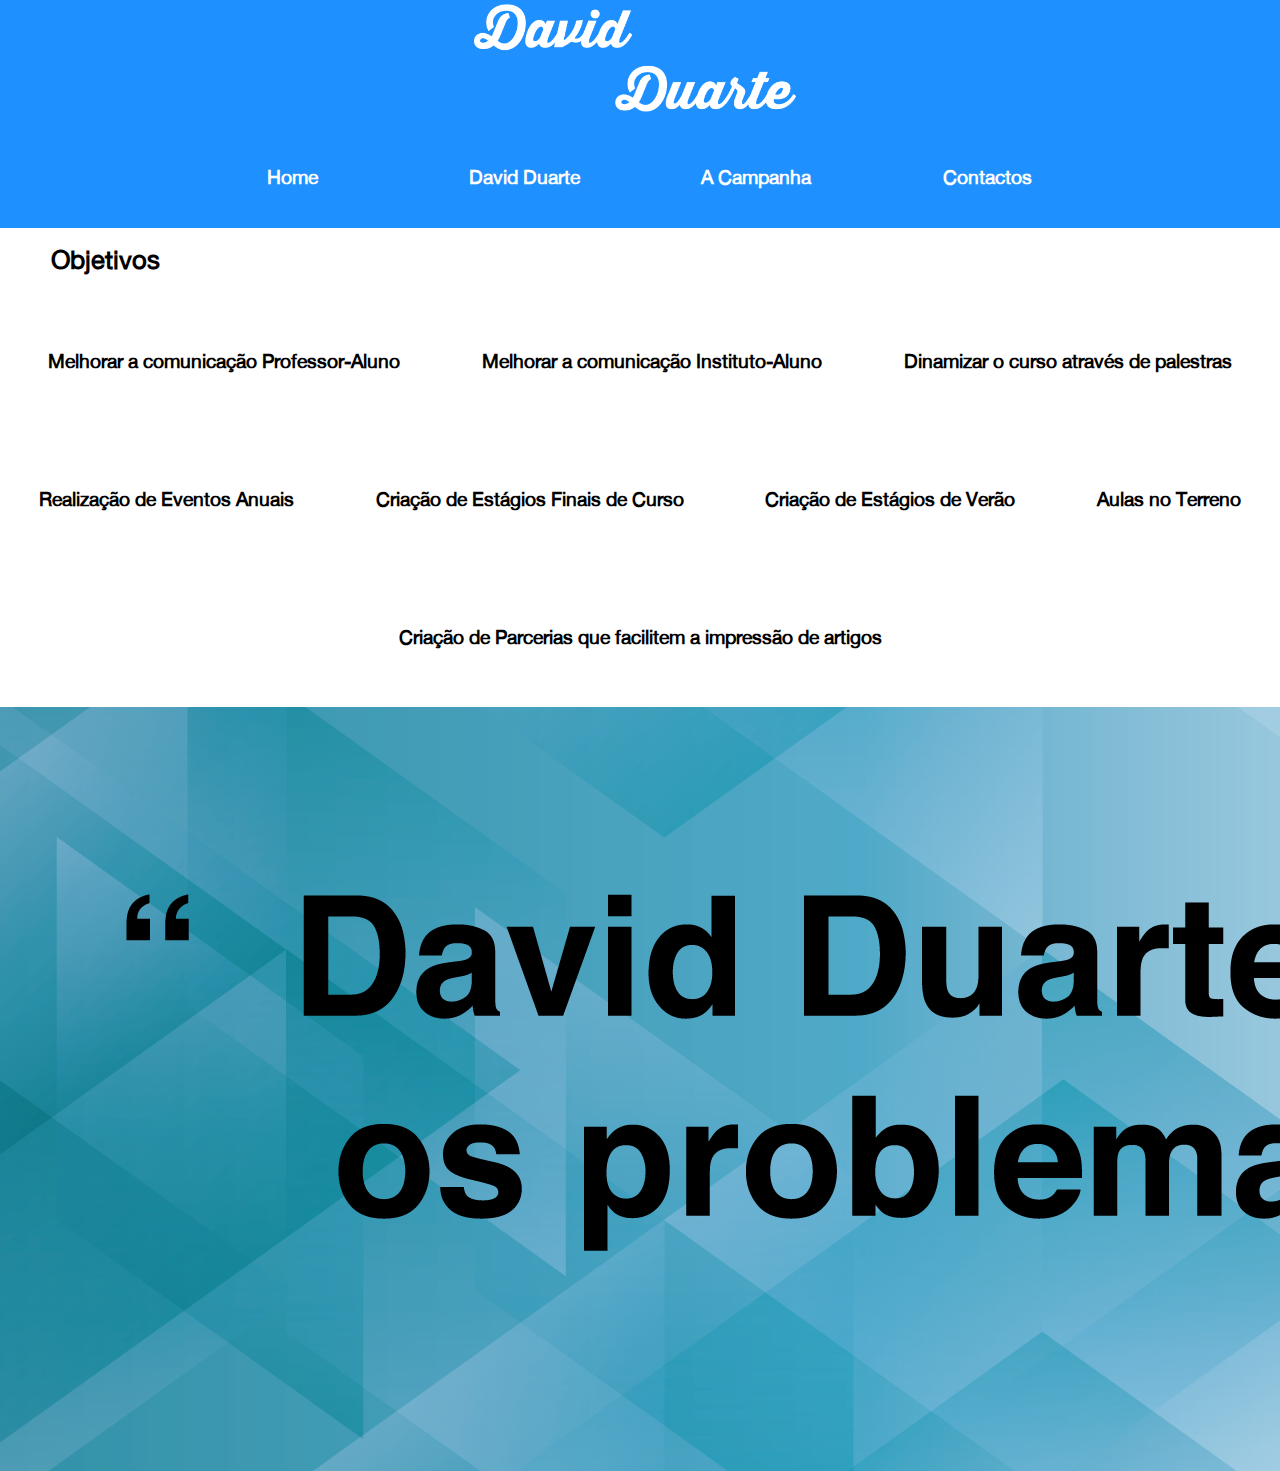
==== campanha.html @ dab3d56a "Trablho de Programaçao" ====
<meta charset="utf-8">
    <title>David Duarte para Provedor do Estudante</title>
    <meta name="author" content="Miguel Coimbra º10599">
    <meta name="description" content="David Duarte O Provedor do Estudante">
    <meta name="keywords" content="david, duarte, provedor, estudante">
    <meta name="viewport" content="width=device-width, initial-scale=1.0">
    <link rel="stylesheet" type="text/css" href="css/index.css">
    <script src="jquerry/jquery-3.2.0.min.js" type="text/javascript"></script>
    <script src="jquerry/jquery.js"></script>
</head>

<body>
    <!--Menu-->
    <header class="row">
        <div class="col_12 com_8 cos_5 menu">
            <img src="images/dd.png" class="logo" alt="Marca David Duarte">
            <!--Imagem menu hamburguer mobile-->
            <label for="open-menu" class="open-menu"><img alt="hamburguer" src="images/menu_hamburger-256.png"></label>
            <input type="checkbox" id="open-menu" role="button">
             <!-- Menu-->
                    <ul id="menu">
                    <li><a href="index.html">Home</a></li>
                    <li><a href="/sobre-mim.html">David Duarte</a></li>
                    <li><a href="/campanha.html">A Campanha</a></li>
                        <li><a href="/contacto.html">Contactos</a>
                    </ul>
        </div> 
    </header>
    <main class="row">
        <div class="col_12 com_8 cos_5 objetivo">
            <h1 class="title">Objetivos</h1>
            <ul class="objetivos">
                <li><p>Melhorar a comunicação Professor-Aluno</p></li>
                <li><p>Melhorar a comunicação Instituto-Aluno</p></li>
                <li><p>Dinamizar o curso através de palestras</p></li>
                <li><p>Realização de Eventos Anuais</p></li>
                <li><p>Criação de Estágios Finais de Curso</p></li>
                <li><p>Criação de Estágios de Verão</p></li>
                <li><p>Aulas no Terreno</p></li>
                <li><p>Criação de Parcerias que facilitem a impressão de artigos</p></li>
            </ul>
        </div>
        
     </main>
        <footer class="row">
        <div class="col_12 com_8 cos_5 slogan_2">
            <img src="images/slogan.png" class="sloganback" alt="Slogan">
        </div>
    </footer>
</body>
---- css/index.css ----
@charset "utf-8";

html, body { 
    margin: 0; 
    padding: 0;
    overflow-x: hidden; 
}

@font-face {
    font-family: Helvetica;
    src: url('../fonts/HelveticaNeue.ttf');
}

.row:before
.row:after {
    content: "";
    clear: both;
    display: block;
}

/*LAPTOP*/
@media screen and (min-width: 991px) {   
body {
    width: 100%;
    overflow-x: hidden;
 }
    
.col_1 {width: 8.33%;}
.col_2 {width: 16.66%;}
.col_3 {width: 25%;}
.col_4 {width: 33.33%;}
.col_5 {width: 41.66%;}
.col_6 {width: 50%;}
.col_7 {width: 58.33%;}
.col_8 {width: 66.66%;}
.col_9 {width: 75%;}
.col_10 {width: 83.33%;}
.col_11 {width: 91.66%;}
.col_12 {width: 100%;}
    
[class*="col_"]:first-child {margin-left: 0;}
[class*="col_"]:last-child {margin-right: 0;}
[class*="col_"] {float:left;}
/*Transversal a todas as Paginas (LAPTOP)*/
/*LOGO LAPTOP*/
.logo {
    height: 10vw;
    width: auto;
    background-color: dodgerblue;
    margin-left: 37%;
}
    
.menu {
    background-color: dodgerblue;
}
/*MENU LAPTOP*/
ul {
    width: 100%;
    list-style-type: none;
    text-align: center;
    margin: 0;
    padding: 0;
    font-family: "Helvetica Neue", Helvetica, Arial;
    background-color: dodgerblue;
    font-weight: bold;
    font-size: 1.5vw;
}

li {
    display: inline-block;
    margin: 3vw;
}

li a {
    display: block;
    min-width: 150px;
    text-align: center;
    font-family: "Helvetica Neue", Helvetica, Arial;
    color: #fff;
    text-decoration: none;
}

li:hover ul a {
    background: #f3f3f3;
    color: #2f3036;
    height: 50px;
    line-height: 40px;
}

li:hover a {
    color: #000000;
}

li ul {
    display: none;
}

li ul li {
    display: block;
    float: none;
}

li ul li a {
    width: auto;
    min-width: 150px;
    padding: 0 20px;
}

ul li a:hover + .hidden, .hidden:hover {
    display: block;
}

.open-menu {
    display: none;
    text-align: center;
}
    
input[type=checkbox] {
    display: none;
}
    
input[type=checkbox]:checked ~ #menu {
    display: block;
}

@media screen and (max-width:760px) {
ul {
    position: static;
    display: none;
}
    
ul li, li a {
    width: 100%;
}
    
.open-menu {
    display: block;
}   
}

    
/*Pagina Home (LAPTOP)*/
/*SlideShow LAPTOP*/
.containerslide {
    margin-top: 2vw;
    height: 33vw;
    text-align: center;
    margin-bottom: 0;
}    
    
#slideshow > div {
    position: absolute;
}
    
.imgslide {
    width: 50%; 
    border-top-left-radius: 1vw;
    border-top-right-radius: 1vw;
    border-bottom-left-radius: 1vw;
    border-bottom-right-radius: 1vw;
}
    
/*CONTEUDO LAPTOP*/
.titles {
    margin: 0;
    font-family: Helvetica;
    font-size: 2vw;
    font-weight: bold;
    position:relative;
}
    
.presentation {
    font-family: Helvetica;
    font-size: 1vw;
    position:relative;
    margin: 0;
    margin-top: 1%;
}
    
.slogan_1 {
    position: absolute;
    margin-top: 65vw;
    width: 100%;
    text-align: center;
    margin-bottom: 0%;
    padding: 0;
}
    
.slogan {
    margin: 0;
    padding: 0;
    width: 100%;
}
    
/*PAGINA SOBRE MIMN (LAPTOP)*/
  /*PARTE DO TEXTO*/ 
.esquerda {
    width: 48%;
    margin-left: 2%;
}
    
.title {
    font-family: Helvetica;
    font-size: 2vw;
    font-weight:700;
    margin-left: 4%;
}
    
.sobre_mim {
    font-family: Helvetica;
    font-size: 1.5vw;
    margin-left: 3%;
    }
    
.direita {
    width: 50%;
    align-content: center;
}
    
.img_sobre_mim {
    width: 100%;
    padding-left:15%;
    margin-right: 60%;
    margin-top: 2%;
    border-radius: 1vw;
}
    
/*PAGINA CAMPANHA (Laptop)*/
.objetivos{
    background-color: white; 
}

/*PAGINA CONTATOS (LAPTOP)*/
 .forms {
    text-align: center;
}
    
input[type=text], select, textarea {
    width: 50vw;
    padding: 2vw;  
    border: 0.1vw solid #ccc; 
    border-radius: 0.5vw; 
    box-sizing: border-box;
    margin-top: 3vw;
    font-size: 1vw;
}
    
input[type=submit] {
    background-color: rgba(0, 0, 0, 0.75);
    color: white;
    padding: 2vw 5vw;
    margin-top: 1vw;
    border: none;
    border-radius: 0.5vw;
    cursor: pointer;
    font-size: 1vw;
}

input[type=submit]:hover {
    background-color: rgb(0, 0, 0);
}
}

/*TABLET*/
@media screen and (min-width: 480px) and (max-width: 990px) {
    
.colt_1 {width: calc(11.1%);}
.colt_2 {width: calc(23.8%);}
.colt_3 {width: calc(36.5%);}
.colt_4 {width: calc(49.2%);}
.colt_5 {width: calc(61.9%);}
.colt_6 {width: calc(74.6%);}
.colt_7 {width: calc(87.3%);}
.colt_8 {width: calc(100%);}

[class*="colt_"]:first-child {margin-left: 0;}
[class*="colt_"]:last-child {margin-right: 0;}
[class*="colt_"] {float:left;}
    
/*TRANSVERSAL A TODAS AS PAGINAS (TABLET)*/
/*LOGO TABLET*/
.logo {
    height: 10vw;
    width: auto;
    background-color: dodgerblue;
    margin-left: 37%;
}
    
.menu {   
    background-color: dodgerblue;
}
    
/*Menu TABLET*/
ul {
    width: 100%;
    font-size: 2.5vw;
    list-style-type: none;
    text-align: center;
    margin: 0;
    padding: 0;
    font-family: "Helvetica Neue", Helvetica, Arial;
    background: dodgerblue; 
}

li {
    display: inline-block;
    margin: 2vw;
}

li a {
    display: block;
    min-width: 150px;
    text-align: center;
    font-family: "Helvetica Neue", Helvetica, Arial;
    color: #fff;
    text-decoration: none;
}

li:hover ul a {
    background: #f3f3f3;
    color: #2f3036;
    height: 50px;
    line-height: 40px;
}

li:hover a {
    color: #000000;
}

li ul {
    display: none;
}

li ul li {
    display: block;
    float: none;
}

li ul li a {
    width: auto;
    min-width: 150px;
    padding: 0 20px;
}

ul li a:hover + .hidden, .hidden:hover {
    display: block;
}

.open-menu {
    display: none;
    text-align: center;
}
    
input[type=checkbox] {
    display: none;
}
    
input[type=checkbox]:checked ~ #menu {
    display: block;
}

@media screen and (max-width:760px) {

ul {
    position: static;
    display: none;
}
    
ul li, li a {
    width: 100%;
}
    
.open-menu {
    display: block;
}  
}

/*PAGINA HOME TABLET*/

/*SlideShow TABELT*/   
.containerslide {
    margin-top: 1vw;
    height: 33vw;
    text-align: center;  
}

#slideshow > div {
    position: absolute;
}
    
.imgslide {
    width: 50%; 
    border-top-left-radius: 1vw;
    border-top-right-radius: 1vw;
    border-bottom-left-radius: 1vw;
    border-bottom-right-radius: 1vw;
}

    
/*ConteudoTABLET*/
.titles {
    margin: 0%;
    padding: 0%;
    font-family: Helvetica;
    font-size: 2vw;
    font-weight: bold;
    position:relative;
}

.presentation{
    font-family: Helvetica;
    font-size: 2vw;
    padding: 0%;
    margin: 0%;
}
    
.slogan_1 {
    position:absolute;
    margin: 0;
    padding: 0;
    width: 100%;
}
    
.slogan {
    position: absolute;
    margin: 0;
    padding: 0;
    width: 100%;
}
    
/*PAGINA SOBRE MIMN TABLET*/
  /*PARTE DO TEXTO*/ 
.esquerda {
    width: 100%;
    margin-left: 2%;
}
    
.title {
    font-family: Helvetica;
    font-size: 2vw;
    font-weight:700;
    margin-left: 4%;
}
    
.sobre_mim {
    font-family: Helvetica;
    font-size: 1.5vw;
    margin-left: 3%;
}
    
.direita {
    width: 100%;
    align-content: center;
}

.img_sobre_mim {
    width: 50%;
    margin-left: 25%;
    margin-right: 25%;
    margin-top: 2%;
    border: 0;
    border-radius: 1vw;
}
    
.slogan2 {
    width: 100%;
    height: auto;
}

.sloganback {
    width: 100%;
    height: auto;
}

/* PAGINA CAMPANHA*/
.objetivos{
   background-color: white; 
}

/* CONTACTO   */
.forms {
    text-align: center;
}
    
input[type=text], select, textarea {
    width: 50vw;
    padding: 2vw;  
    border: 0.1vw solid #ccc; 
    border-radius: 0.5vw; 
    box-sizing: border-box;
    margin-top: 3vw;
    font-size: 1vw;
}
    
input[type=submit] {
    background-color: rgba(0, 0, 0, 0.75);
    color: white;
    padding: 2vw 5vw;
    margin-top: 1vw;
    border: none;
    border-radius: 0.5vw;
    cursor: pointer;
    font-size:1vw;
}

input[type=submit]:hover {
    background-color: rgb(0, 0, 0);
}
}

/*MOBILE*/
@media screen and (max-width: 480px) {
   
.colm_1 {width: calc(18.72%);}
.colm_2 {width: calc(39.04%);}
.colm_3 {width: calc(59.36%);}
.colm_4 {width: calc(79.68%);}
.colm_5 {width: calc(100%);}
    
[class*="colm_"]:first-child {margin-left: 0;}
[class*="colm_"]:last-child {margin-right: 0;}
    
[class*="colm_"] {float:left;}
/*TRANSVERSAL MOBILE*/
/*LOGO MOBILE*/  
    
.logo {
   display:none;
}
    
.menu {
    background-color: dodgerblue;
    }
/*Fim LOGO MOBILE*/    
/*Menu Mobile */
ul {
    width: 100%;
    font-size: 3vw;
    list-style-type: none;
    text-align: center;
    margin: 0;
    padding: 0;
    font-family: "Helvetica Neue", Helvetica, Arial;
    background-color:dodgerblue;
    font-size: 5vw;
}

li {
    display: inline-block;
    margin: 2vw;
}

li a {
    display: block;
    min-width: 150px;
    text-align: center;
    font-family: "Helvetica Neue", Helvetica, Arial;
    color: white; 
    text-decoration: none;
}

li:hover ul a {
    background: dodgerblue;
    color: white;
    height: 50px;
    line-height: 40px;
}

li:hover a {
    color: #000000;
}

/* Apenas desktop*/
li ul {
    display: none;
}

li ul li {
    display: block;
    float: none;
}

li ul li a {
    width: auto;
    min-width: 150px;
    padding: 0 20px;
}

ul li a:hover + .hidden, .hidden:hover {
    display: block;
}

 .open-menu {
    display: none;
    text-align: center;
    }
    
input[type=checkbox] {
    display: none;
    }
    
input[type=checkbox]:checked ~ #menu {
    display: block;
    }

@media screen and (max-width:760px) {

ul {
    position: static;
    display: none;      
    }
    

ul li, li a {
    width: 100%;
    }
    
.open-menu {
    display: block;
    }

.menu img {
    width: 10%;
    }
    
.media {
        display: none;
    }         
}

/*PAGINA HOME*/

/*SLIDESHOW MOBILE*/
.containerslide {
    margin-top: 1vw;
    height: 60vw;
    text-align: center;
}

#slideshow > div {
    position: absolute;
    z-index: -1;
}
    
.imgslide {
    width: 90%; 
    border-top-left-radius: 1vw;
    border-top-right-radius: 1vw;
    border-bottom-left-radius: 1vw;
    border-bottom-right-radius: 1vw; 
}    
/*SLIDESHOW MOBILE FIM*/

/*CONTEUDO MOBILE*/
    .titles {
    margin-top: 1vw;
    margin: 0%;
    padding: 0%;
    font-family: Helvetica;
    font-size: 5vw;
    font-weight: bold;
    position:relative;
}

.presentation{
    font-family: Helvetica;
    font-size: 4vw;
    padding: 0%;
    margin: 0%;
}

.slogan_1 {
    position:absolute;
    margin: 0;
    padding: 0;
    width: 100%;
}

.slogan {
    position: absolute;
    margin: 0;
    padding: 0;
    width: 100%;
}

/*PARTE DO TEXTO*/ 
.esquerda {
    width: 100%;
    margin-left: 2%;
}

.title {
    font-family: Helvetica;
    font-size: 5vw;
    font-weight:700;
    margin-left: 4%;
}

.sobre_mim {
    font-family: Helvetica;
    font-size: 4.5vw;
    margin-left: 3%;
}

.direita {
    width: 100%;
    align-content: center;
}

.img_sobre_mim {
    width: 66%;
    margin-left: 17%;
    margin-right: 17%;
    margin-top: 2%;
    border: 0;
    border-radius: 1vw;
}

.slogan2 {
    width: 100%;
    height: auto;
}
.sloganback {
    width: 100%;
    height: auto;
}

/*PAGINA CAMPANHA*/
 .objetivos{
     display: block;
   background-color: white; 
}

/* FORMULARIO   */
.forms {
    text-align: center;
}
    
input[type=text], select, textarea {
    width: 50vw;
    padding: 3vw;  
    border: 0.1vw solid #ccc; 
    border-radius: 0.5vw; 
    box-sizing: border-box;
    margin-top: 3vw;
    font-size: 2vw;
}
    
input[type=submit] {
    background-color: rgba(0, 0, 0, 0.75);
    color: white;
    padding: 2vw 5vw;
    margin-top: 1vw;
    border: none;
    border-radius: 0.5vw;
    cursor: pointer;
    font-size:2vw;
}

input[type=submit]:hover {
    background-color: rgb(0, 0, 0);
}
}
/*FIM*/
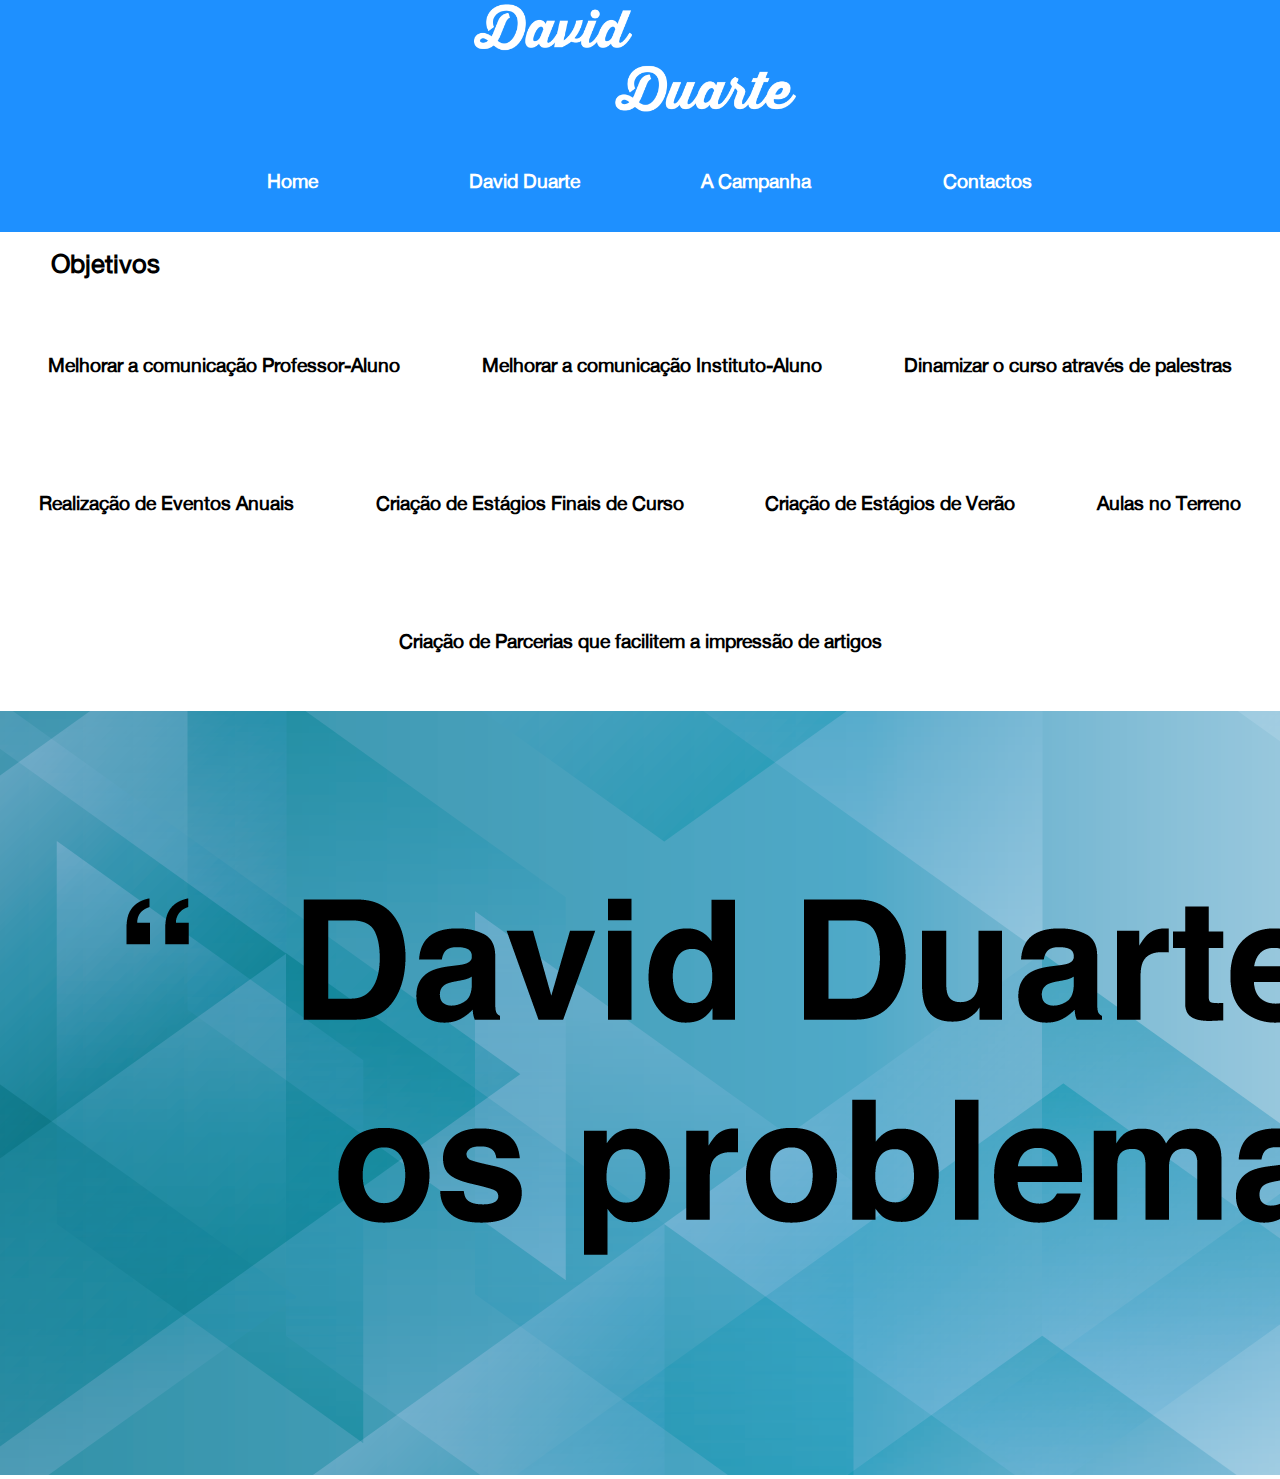
==== commit 2ae5c3a0: "Pagina HTML" ====
--- a/campanha.html
+++ b/campanha.html
@@ -1,3 +1,6 @@
+<!DOCTYPE html>
+
+<head>
     <meta charset="utf-8">
     <title>David Duarte para Provedor do Estudante</title>
     <meta name="author" content="Miguel Coimbra º10599">
@@ -47,4 +50,4 @@
             <img src="images/slogan.png" class="sloganback" alt="Slogan">
         </div>
     </footer>
-</body>
+</body>